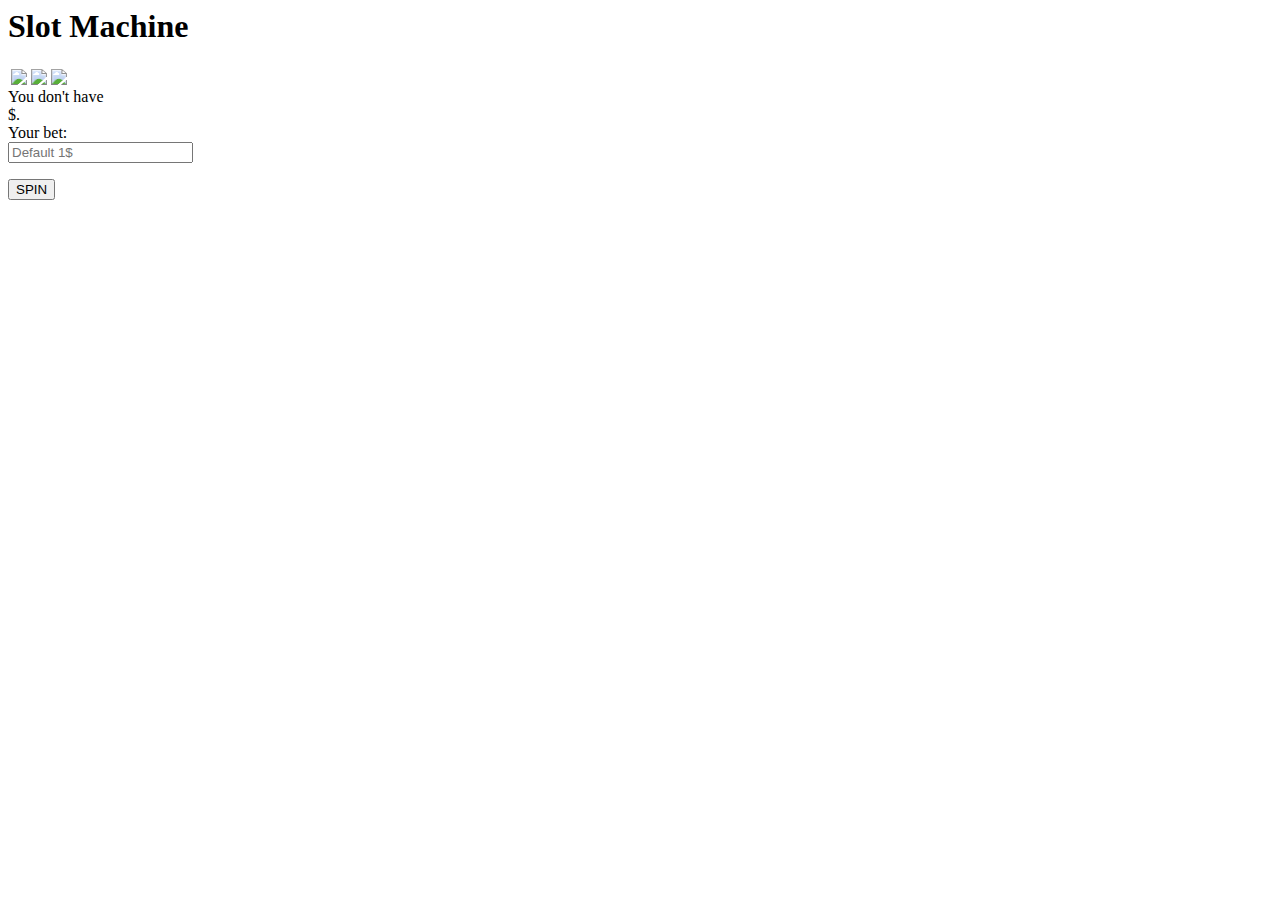
==== index1.html @ af15ca83 "You don't have money anymore" ====
<html>
    <head>
        <title>Slot Machine</title>
        <link rel="stylesheet" href="style1.css"/>
        <script type="text/javascript" src="script1.js"></script>
    </head>
    <body>
        <h1>Slot Machine</h1>
        <div class="slots">
            <table>
                <tbody>
                    <tr>
                        <td>
                            <img id="slot1" class="slot" src="img/1.png">
                        </td>
                        <td>
                            <img id="slot2" class="slot" src="img/1.png">
                        </td>
                        <td>
                            <img id="slot3" class="slot" src="img/1.png">
                        </td>
                    </tr>
                </tbody>
            </table>

                <div class="control">

                    <div class="howmuch">You don't have
                        <div id=dollars> $.</div>
                        <div id=money></div>                        
                    </div>

                        <div>
                            <form>
                                <label for="bet">Your bet:</label><br/>
                                <input type="number" id="yourbet" placeholder="Default 1$"></input>
                            </form>
                        </div>

                    <button id="spin" onclick="DoSpin()">SPIN</button>
                

                </div>
        </div>
    </body>
</html>
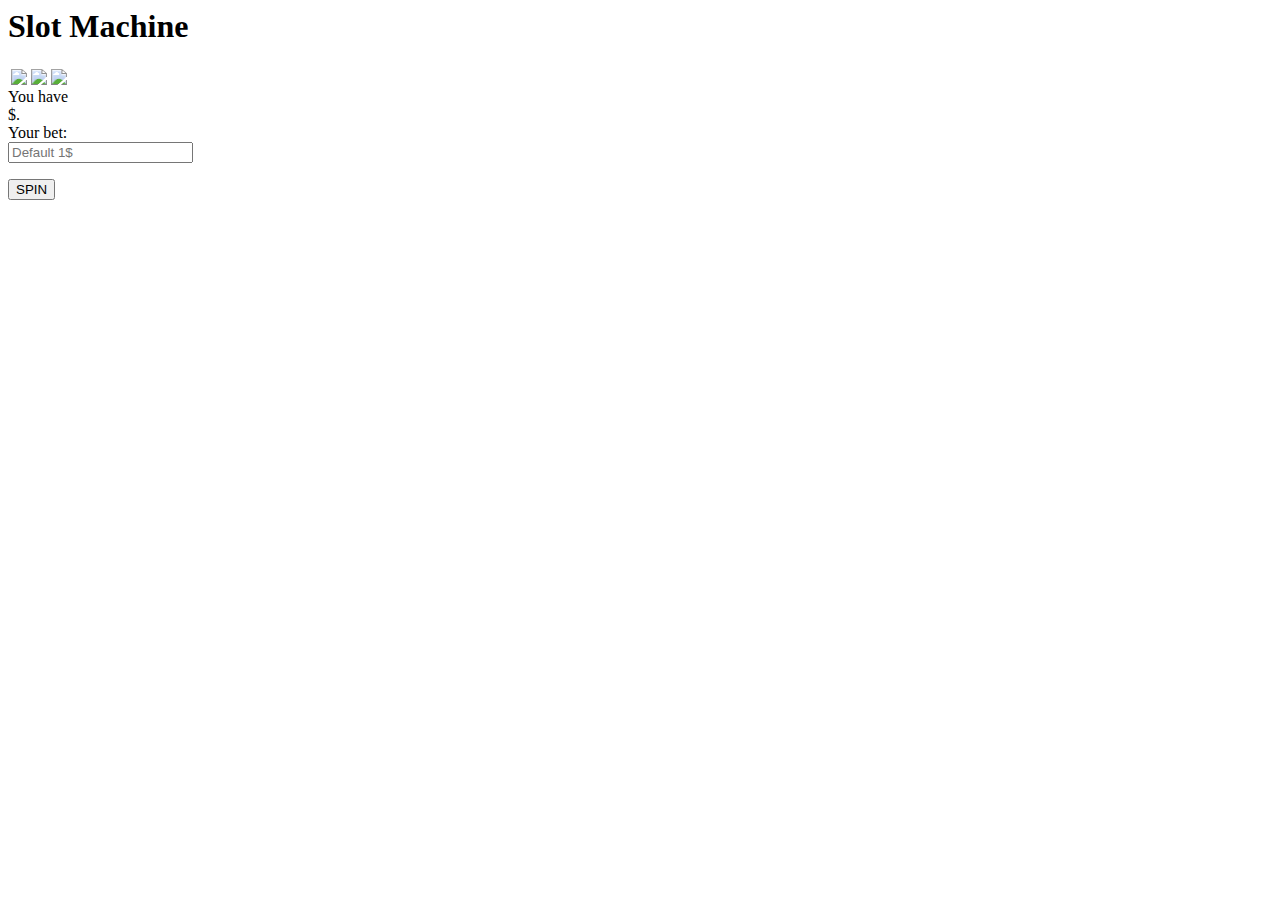
==== commit 86e5c2d5: "You have money again" ====
--- a/index1.html
+++ b/index1.html
@@ -25,7 +25,7 @@
 
                 <div class="control">
 
-                    <div class="howmuch">You don't have
+                    <div class="howmuch">You have
                         <div id=dollars> $.</div>
                         <div id=money></div>                        
                     </div>
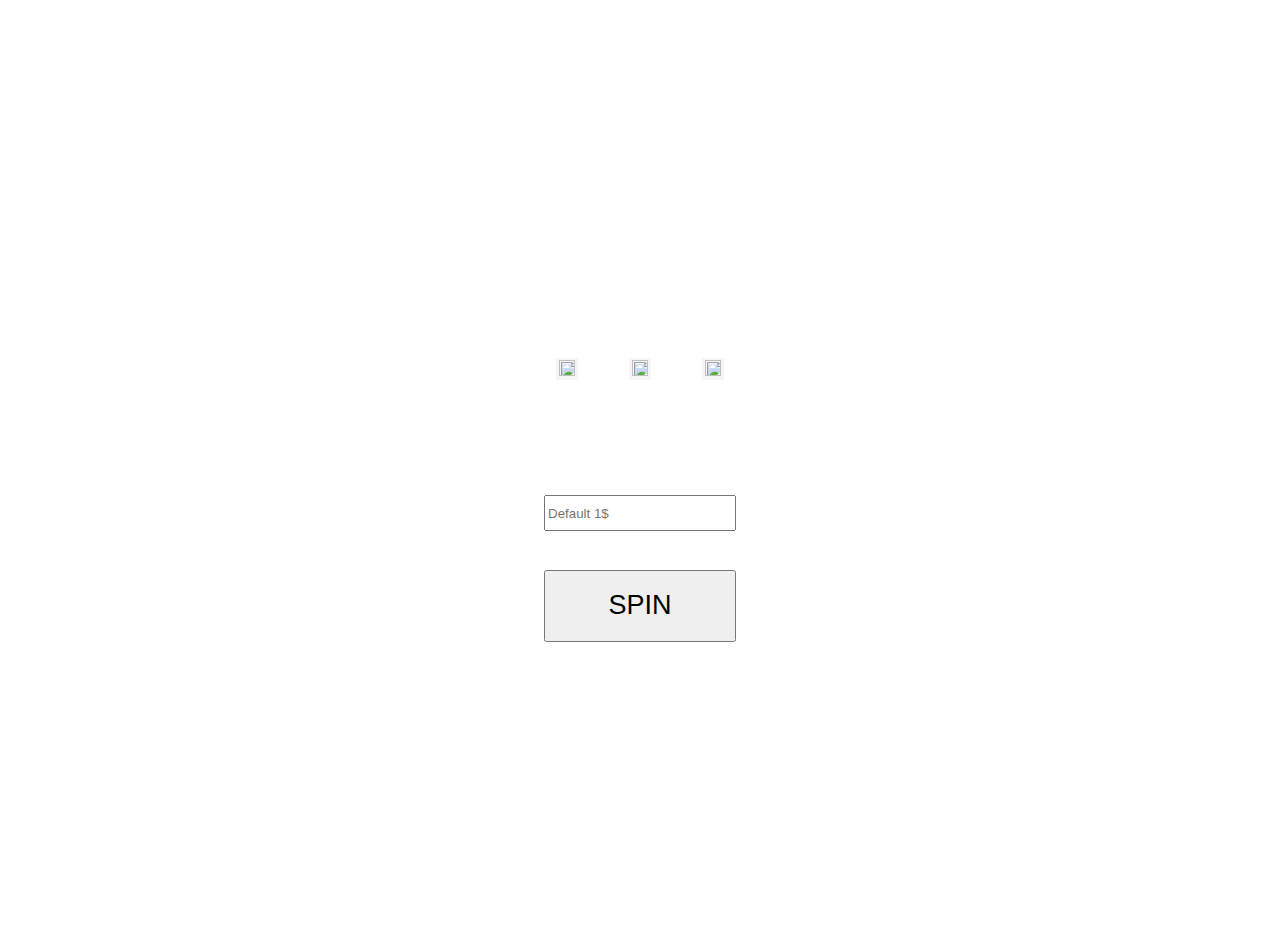
==== commit b2603812: "#Bob001 Code improvements" ====
--- a/index1.html
+++ b/index1.html
@@ -1,46 +1,48 @@
 <html>
-    <head>
-        <title>Slot Machine</title>
-        <link rel="stylesheet" href="style1.css"/>
-        <script type="text/javascript" src="script1.js"></script>
-    </head>
-    <body>
-        <h1>Slot Machine</h1>
-        <div class="slots">
-            <table>
-                <tbody>
-                    <tr>
-                        <td>
-                            <img id="slot1" class="slot" src="img/1.png">
-                        </td>
-                        <td>
-                            <img id="slot2" class="slot" src="img/1.png">
-                        </td>
-                        <td>
-                            <img id="slot3" class="slot" src="img/1.png">
-                        </td>
-                    </tr>
-                </tbody>
-            </table>
 
-                <div class="control">
+<head>
+    <title>Slot Machine</title>
+    <link rel="stylesheet" href="style1.css" />
+    <script type="text/javascript" src="script1.js"></script>
+</head>
 
-                    <div class="howmuch">You have
-                        <div id=dollars> $.</div>
-                        <div id=money></div>                        
-                    </div>
+<body>
+    <h1>Slot Machine</h1>
+    <div id="winning"></div>
+    <div class="slots">
+        <table>
+            <tbody>
+                <tr>
+                    <td>
+                        <img id="slot1" class="slot" src="img/1.png">
+                    </td>
+                    <td>
+                        <img id="slot2" class="slot" src="img/1.png">
+                    </td>
+                    <td>
+                        <img id="slot3" class="slot" src="img/1.png">
+                    </td>
+                </tr>
+            </tbody>
+        </table>
 
-                        <div>
-                            <form>
-                                <label for="bet">Your bet:</label><br/>
-                                <input type="number" id="yourbet" placeholder="Default 1$"></input>
-                            </form>
-                        </div>
+        <div class="control">
 
-                    <button id="spin" onclick="DoSpin()">SPIN</button>
-                
+            <div class="howmuch">You have
+                <div id=dollars> $.</div>
+                <div id=money></div>
+            </div>
 
-                </div>
+            <div>
+                <form>
+                    <label for="bet">Your bet:</label><br />
+                    <input type="number" id="yourbet" placeholder="Default 1$"></input>
+                </form>
+            </div>
+
+            <button id="spin" onclick="DoSpin()">SPIN</button>
         </div>
-    </body>
-</html> +    </div>
+</body>
+
+</html>--- a/style1.css
+++ b/style1.css
@@ -0,0 +1,82 @@
+body {
+    margin: 0;
+    background-image: url(../Slot_Machine/img/bg.jpg);
+    background-size: cover;
+    background-repeat: no-repeat;
+    align-items: center;
+    overflow: hidden;
+    font-size: 3vw;
+    color: white;
+    text-align: center;
+}
+
+h1 {
+    font-size: 8vh;
+    padding-top: 2vh;
+
+}
+
+img {
+    width: 90%;
+    height: 90%;
+    aspect-ratio: 1/1;
+}
+
+.slots {
+    width: 100%;
+    height: 100%;
+    display: flex;
+    flex-direction: column;
+    justify-content: center;
+    align-items: center;
+
+    margin-top: -100px;
+}
+
+tr {
+    display: flex;
+    align-items: center;
+    justify-content: center;
+    text-align: center;
+}
+
+td {
+    display: flex;
+    flex-direction: column;
+    justify-content: center;
+    text-align: center;
+    align-items: center;
+    background: whitesmoke;
+    width: 25%;
+    height: auto;
+    aspect-ratio: 1/1;
+    overflow: hidden;
+    margin: 2vw;
+}
+
+.control:first-child {
+    display: inline-block;
+}
+
+#spin {
+    height: 8vh;
+    width: 15vw;
+    font-size: 3vh;
+    text-align: center;
+    margin-bottom: 3vh;
+}
+
+input {
+    height: 4vh;
+    width: 15vw;
+}
+
+#money {
+    float: right;
+    margin-left: 0.5vw;
+}
+
+#dollars {
+    float: right;
+    margin-left: 0.5vw;
+}
